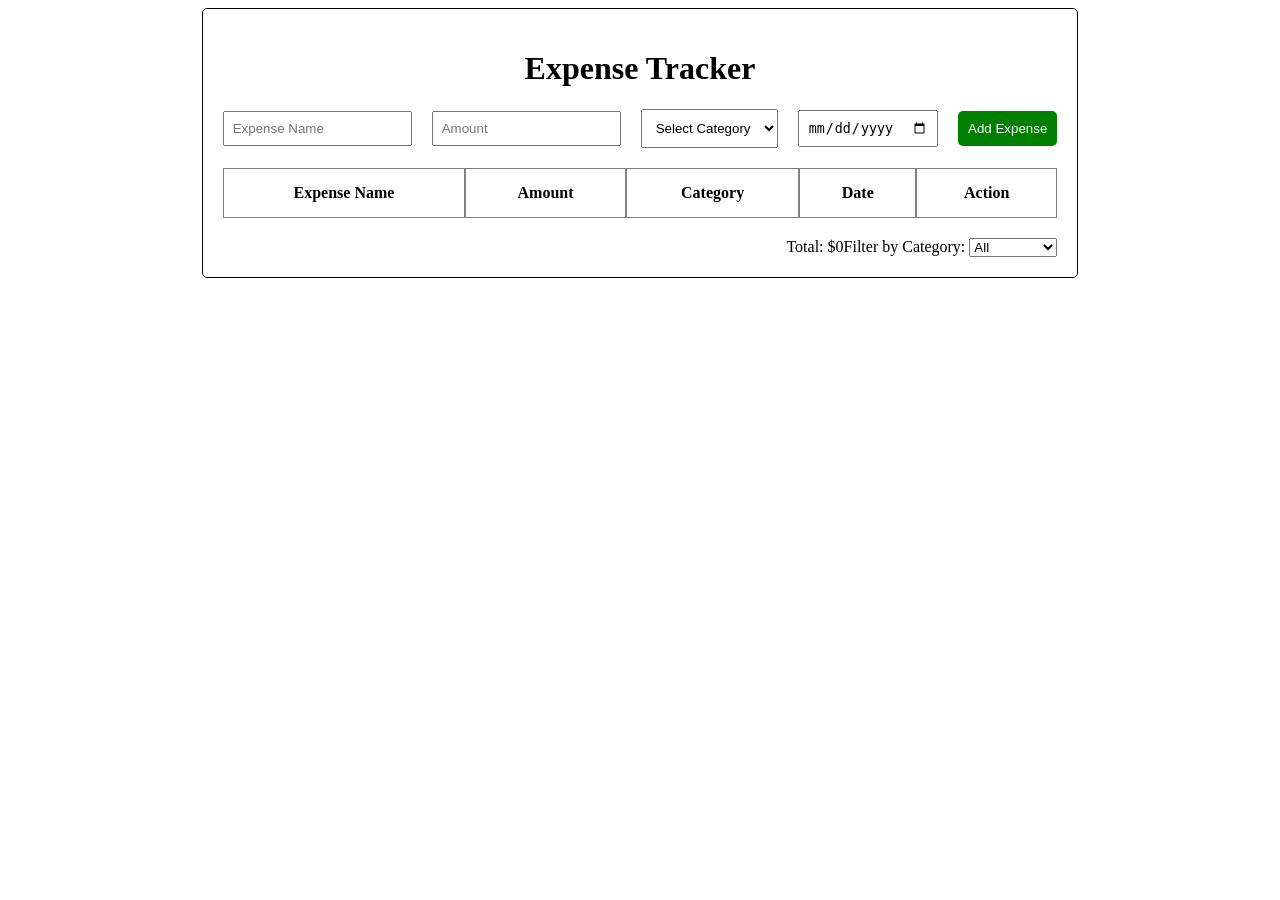
==== exp.html @ 76b5da6c "second" ====
<!DOCTYPE html>
<html lang="en">
<head>
    <meta charset="UTF-8">
    <meta name="viewport" content="width=device-width, initial-scale=1.0">
    <title>Document</title>
    <script src="exp.js"></script>
    <link rel="stylesheet" href="exp.css">
</head>
<body>
    <div class="main">
        <header class="heading">
            <h1>Expense Tracker</h1>
        </header>

        <section class="input">
            <input type="text" id="name" placeholder="Expense Name">
            <input type="text" id="amt" placeholder="Amount">

            <select id="category">
                <option value="">Select Category</option>
                <option value="transport">Transport</option>
                <option value="foods">Foods</option>
                <option value="clothing">Clothing</option>
                <option value="gifts">Gifts</option>
                <option value="electronics">Electronics</option>
            </select>

            <input type="date" id="date">

            <button type="button" onclick="add()">Add Expense</button>

        </section>

        <section class="table">
            <table cellspacing="0" id="output">
                <thead>
                    <tr>
                        <th>Expense Name</th>
                        <th>Amount</th>
                        <th>Category</th>
                        <th>Date</th>
                        <th>Action</th>
                    </tr>
                </thead>
            </table>
        </section>

        <section class="total">
            Total: $ <span id="totalDisplay">0</span>
            <div class="filter">
                Filter by Category: <select id="category">
                <option value="">All</option>
                <option value="transport">Transport</option>
                <option value="foods">Foods</option>
                <option value="clothing">Clothing</option>
                <option value="gifts">Gifts</option>
                <option value="electronics">Electronics</option>
            </select>
            </div>
        </section>

    </div>
</body>
</html>
---- exp.css ----
body{
    display: grid;
    place-items: center;

}


.main{
    padding:20px;
    border:1px solid black;
    border-radius: 5px;
}


.heading{
    text-align: center;
}


.input{
    display:flex;
    gap:20px;
    align-items: center;
    margin-bottom: 20px;
}
.input input{
    padding:8px;
}

.input select{
    padding:10px;
}


.input button{
    padding:10px;
    color:white;
    background-color: green;
    border: none;
    border-radius:5px;
}


table{
    width:100%;
    margin-bottom: 20px;
}


.tr,th,td{
    border:1px solid gray;
    padding:15px;
}

.total{
    display:flex;
    /* flex-direction: column; */
    justify-content:right;
}
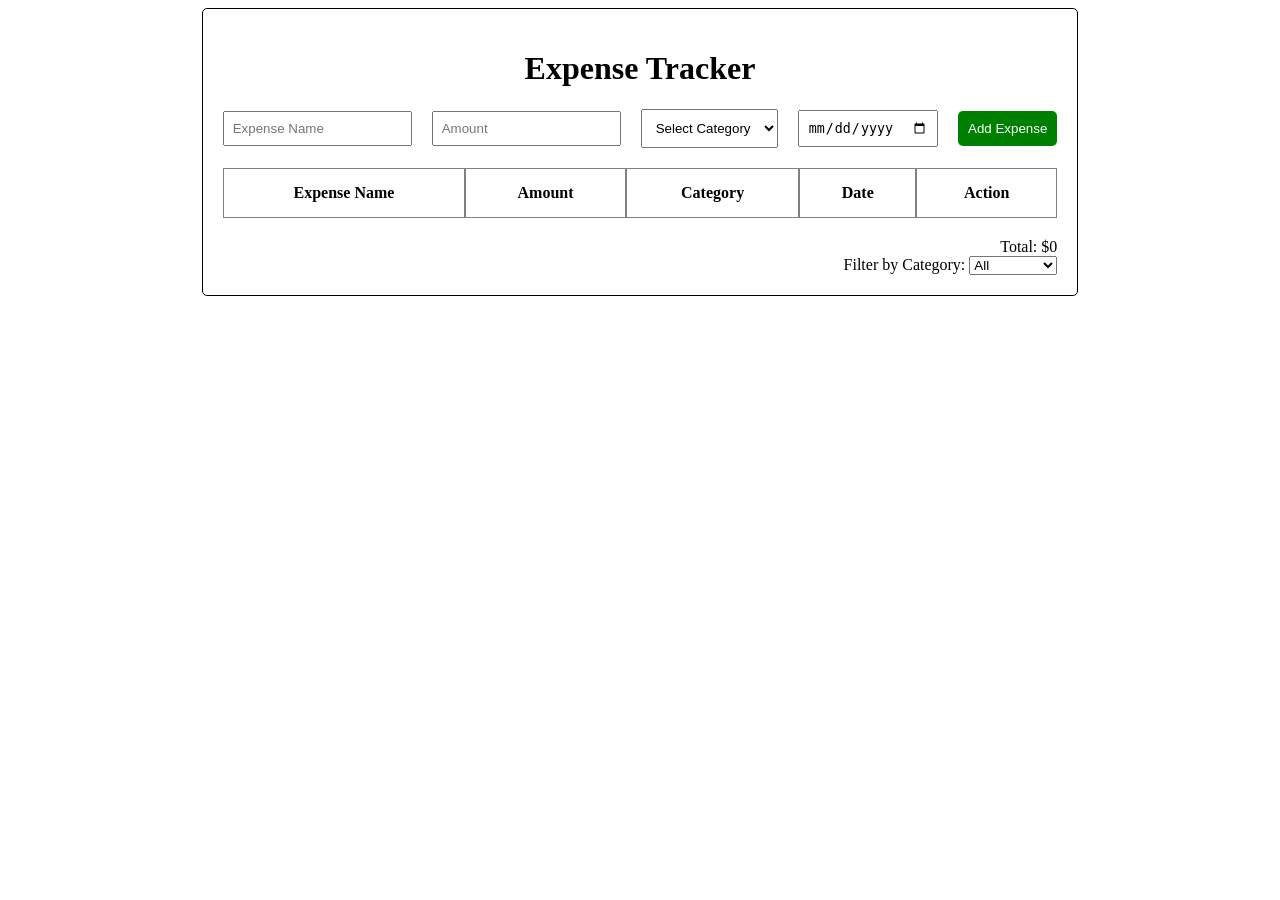
==== commit a2585ee3: "third" ====
--- a/exp.html
+++ b/exp.html
@@ -19,11 +19,11 @@
 
             <select id="category">
                 <option value="">Select Category</option>
-                <option value="transport">Transport</option>
-                <option value="foods">Foods</option>
-                <option value="clothing">Clothing</option>
-                <option value="gifts">Gifts</option>
-                <option value="electronics">Electronics</option>
+                <option value="Transport">Transport</option>
+                <option value="Foods">Foods</option>
+                <option value="Clothing">Clothing</option>
+                <option value="Gifts">Gifts</option>
+                <option value="Electronics">Electronics</option>
             </select>
 
             <input type="date" id="date">
@@ -47,19 +47,59 @@
         </section>
 
         <section class="total">
-            Total: $ <span id="totalDisplay">0</span>
+            <span id="totalDisplay">Total: $0</span>
             <div class="filter">
-                Filter by Category: <select id="category">
+                Filter by Category: <select id="filterCategory">
                 <option value="">All</option>
-                <option value="transport">Transport</option>
-                <option value="foods">Foods</option>
-                <option value="clothing">Clothing</option>
-                <option value="gifts">Gifts</option>
-                <option value="electronics">Electronics</option>
+                <option value="Transport">Transport</option>
+                <option value="Foods">Foods</option>
+                <option value=Clothing">Clothing</option>
+                <option value="Gifts">Gifts</option>
+                <option value="Electronics">Electronics</option>
             </select>
             </div>
         </section>
 
     </div>
+
+
+
+
+    
+
+    <!-- Edit Modal -->
+<div id="editModal" style="display:none; position:fixed; top:0; left:0; width:100%; height:100%;
+     background:rgba(0,0,0,0.5); justify-content:center; align-items:center;">
+
+  <div style="background:white; padding:30px; border-radius:10px; min-width:300px;">
+    <h3>Edit Expense</h3>
+
+    <input type="hidden" id="editId">
+
+    <label>Name</label><br>
+    <input type="text" id="editName"><br><br>
+
+    <label>Amount</label><br>
+    <input type="text" id="editAmt"><br><br>
+
+    <label>Category</label><br>
+    <select id="editCategory">
+      <option value="">Select Category</option>
+      <option value="Transport">Transport</option>
+      <option value="Foods">Foods</option>
+      <option value="Clothing">Clothing</option>
+      <option value="Gifts">Gifts</option>
+      <option value="Electronics">Electronics</option>
+    </select><br><br>
+
+    <label>Date</label><br>
+    <input type="date" id="editDate"><br><br>
+
+    <button onclick="saveEdit()">Save</button>
+    &nbsp;
+    <button onclick="closeEditModal()">Cancel</button>
+  </div>
+
+</div>
 </body>
 </html>
--- a/exp.css
+++ b/exp.css
@@ -40,6 +40,9 @@
     border-radius:5px;
 }
 
+button:hover{
+    cursor:pointer;
+}
 
 table{
     width:100%;
@@ -54,6 +57,7 @@
 
 .total{
     display:flex;
-    /* flex-direction: column; */
-    justify-content:right;
+    flex-direction: column;
+    align-items: flex-end;
+
 }
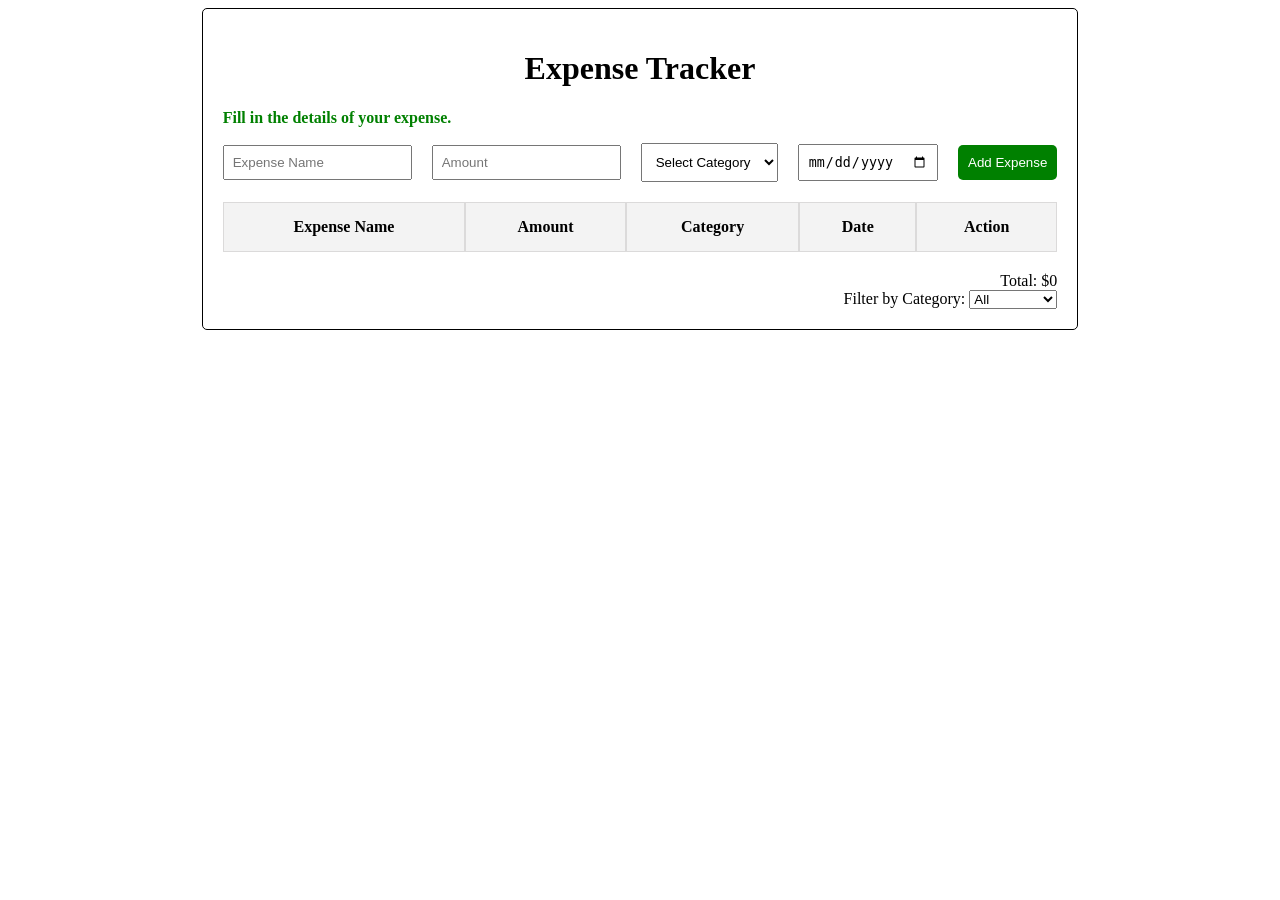
==== commit 94fcc6c6: "done" ====
--- a/exp.html
+++ b/exp.html
@@ -11,6 +11,7 @@
     <div class="main">
         <header class="heading">
             <h1>Expense Tracker</h1>
+            <p id="message">Fill in the details of your expense.</p>
         </header>
 
         <section class="input">
@@ -35,7 +36,7 @@
         <section class="table">
             <table cellspacing="0" id="output">
                 <thead>
-                    <tr>
+                    <tr id="first_row">
                         <th>Expense Name</th>
                         <th>Amount</th>
                         <th>Category</th>
@@ -49,11 +50,11 @@
         <section class="total">
             <span id="totalDisplay">Total: $0</span>
             <div class="filter">
-                Filter by Category: <select id="filterCategory">
+                Filter by Category: <select id="filterCategory" onchange="filterFunction()">
                 <option value="">All</option>
                 <option value="Transport">Transport</option>
                 <option value="Foods">Foods</option>
-                <option value=Clothing">Clothing</option>
+                <option value="Clothing">Clothing</option>
                 <option value="Gifts">Gifts</option>
                 <option value="Electronics">Electronics</option>
             </select>
@@ -62,44 +63,6 @@
 
     </div>
 
-
-
-
-    
-
-    <!-- Edit Modal -->
-<div id="editModal" style="display:none; position:fixed; top:0; left:0; width:100%; height:100%;
-     background:rgba(0,0,0,0.5); justify-content:center; align-items:center;">
-
-  <div style="background:white; padding:30px; border-radius:10px; min-width:300px;">
-    <h3>Edit Expense</h3>
-
-    <input type="hidden" id="editId">
-
-    <label>Name</label><br>
-    <input type="text" id="editName"><br><br>
-
-    <label>Amount</label><br>
-    <input type="text" id="editAmt"><br><br>
-
-    <label>Category</label><br>
-    <select id="editCategory">
-      <option value="">Select Category</option>
-      <option value="Transport">Transport</option>
-      <option value="Foods">Foods</option>
-      <option value="Clothing">Clothing</option>
-      <option value="Gifts">Gifts</option>
-      <option value="Electronics">Electronics</option>
-    </select><br><br>
-
-    <label>Date</label><br>
-    <input type="date" id="editDate"><br><br>
-
-    <button onclick="saveEdit()">Save</button>
-    &nbsp;
-    <button onclick="closeEditModal()">Cancel</button>
-  </div>
-
 </div>
 </body>
 </html>
--- a/exp.css
+++ b/exp.css
@@ -4,6 +4,12 @@
 
 }
 
+#message{
+    color:green;
+    font-weight: 700;
+    font-size:16px;
+    text-align:left;
+}
 
 .main{
     padding:20px;
@@ -44,6 +50,14 @@
     cursor:pointer;
 }
 
+
+#first_row{
+    background-color: rgb(243, 243, 243);
+}
+
+
+
+
 table{
     width:100%;
     margin-bottom: 20px;
@@ -51,7 +65,7 @@
 
 
 .tr,th,td{
-    border:1px solid gray;
+    border:1px solid rgb(219, 218, 218);
     padding:15px;
 }
 
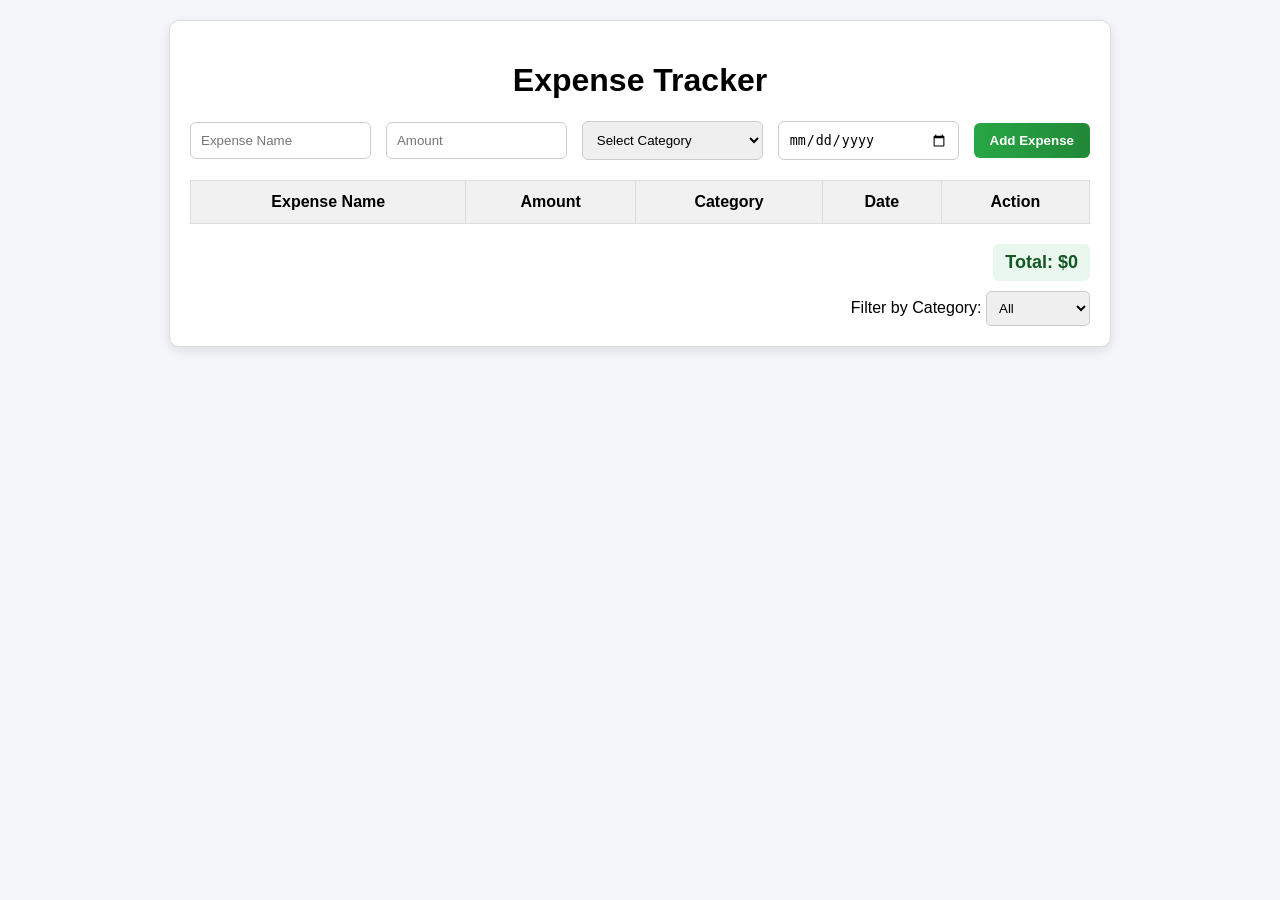
==== commit caed7178: "finished" ====
--- a/exp.html
+++ b/exp.html
@@ -3,22 +3,20 @@
 <head>
     <meta charset="UTF-8">
     <meta name="viewport" content="width=device-width, initial-scale=1.0">
-    <title>Document</title>
-    <script src="exp.js"></script>
+    <title>Expense Tracker</title>
+    <script src="exp.js" defer></script>
     <link rel="stylesheet" href="exp.css">
 </head>
 <body>
     <div class="main">
         <header class="heading">
             <h1>Expense Tracker</h1>
-            <p id="message">Fill in the details of your expense.</p>
         </header>
 
-        <section class="input">
-            <input type="text" id="name" placeholder="Expense Name">
-            <input type="text" id="amt" placeholder="Amount">
-
-            <select id="category">
+        <form id="expenseForm" onsubmit="add(event)" class="input">
+            <input type="text" id="name" placeholder="Expense Name" required>
+            <input type="number" id="amt" placeholder="Amount" required>
+            <select id="category" required>
                 <option value="">Select Category</option>
                 <option value="Transport">Transport</option>
                 <option value="Foods">Foods</option>
@@ -26,12 +24,9 @@
                 <option value="Gifts">Gifts</option>
                 <option value="Electronics">Electronics</option>
             </select>
-
-            <input type="date" id="date">
-
-            <button type="button" onclick="add()">Add Expense</button>
-
-        </section>
+            <input type="date" id="date" required>
+            <button type="submit">Add Expense</button>
+        </form>
 
         <section class="table">
             <table cellspacing="0" id="output">
@@ -50,19 +45,43 @@
         <section class="total">
             <span id="totalDisplay">Total: $0</span>
             <div class="filter">
-                Filter by Category: <select id="filterCategory" onchange="filterFunction()">
-                <option value="">All</option>
-                <option value="Transport">Transport</option>
-                <option value="Foods">Foods</option>
-                <option value="Clothing">Clothing</option>
-                <option value="Gifts">Gifts</option>
-                <option value="Electronics">Electronics</option>
-            </select>
+                Filter by Category: 
+                <select id="filterCategory" onchange="filterFunction()">
+                    <option value="">All</option>
+                    <option value="Transport">Transport</option>
+                    <option value="Foods">Foods</option>
+                    <option value="Clothing">Clothing</option>
+                    <option value="Gifts">Gifts</option>
+                    <option value="Electronics">Electronics</option>
+                </select>
             </div>
         </section>
-
     </div>
 
+
+<div id="editModal" class="modal">
+  <div class="modal-content">
+    <span class="close" onclick="closeModal()">&times;</span>
+    <h2>Edit Expense</h2>
+    <form id="editForm" onsubmit="saveEdit(event)">
+      <input type="text" id="editName" placeholder="Expense Name" required>
+      <input type="number" id="editAmt" placeholder="Amount" required>
+      <select id="editCategory" required>
+        <option value="">Select Category</option>
+        <option value="Transport">Transport</option>
+        <option value="Foods">Foods</option>
+        <option value="Clothing">Clothing</option>
+        <option value="Gifts">Gifts</option>
+        <option value="Electronics">Electronics</option>
+      </select>
+      <input type="date" id="editDate" required>
+      <button type="submit">Save Changes</button>
+    </form>
+  </div>
 </div>
+
+
+
+
 </body>
-</html>+</html>
--- a/exp.css
+++ b/exp.css
@@ -1,77 +1,227 @@
-body{
+body {
     display: grid;
     place-items: center;
-
-}
-
-#message{
-    color:green;
-    font-weight: 700;
-    font-size:16px;
-    text-align:left;
-}
-
-.main{
-    padding:20px;
-    border:1px solid black;
-    border-radius: 5px;
-}
-
-
-.heading{
+    font-family: Arial, sans-serif;
+    background-color: #f4f6f9;
+    margin: 0;
+    padding: 20px;
+}
+
+.main {
+    padding: 20px;
+    border: 1px solid #ddd;
+    border-radius: 10px;
+    background: #fff;
+    width: 90%;
+    max-width: 900px;
+    box-shadow: 0 4px 12px rgba(0,0,0,0.1);
+}
+
+.heading {
     text-align: center;
-}
-
-
-.input{
-    display:flex;
-    gap:20px;
+    margin-bottom: 20px;
+}
+
+.input {
+    display: flex;
+    gap: 15px;
     align-items: center;
     margin-bottom: 20px;
-}
-.input input{
-    padding:8px;
-}
-
-.input select{
-    padding:10px;
-}
-
-
-.input button{
-    padding:10px;
-    color:white;
-    background-color: green;
+    flex-wrap: wrap;
+}
+
+.input input, .input select {
+    padding: 10px;
+    border: 1px solid #ccc;
+    border-radius: 6px;
+    outline: none;
+    flex: 1;
+    min-width: 150px;
+}
+
+.input input:focus, .input select:focus {
+    border-color: #007bff;
+}
+
+.input button {
+    padding: 10px 16px;
+    background: linear-gradient(90deg, #28a745, #218838);
+    color: white;
     border: none;
-    border-radius:5px;
-}
-
-button:hover{
-    cursor:pointer;
-}
-
-
-#first_row{
-    background-color: rgb(243, 243, 243);
-}
-
-
-
-
-table{
-    width:100%;
+    border-radius: 6px;
+    font-weight: bold;
+}
+
+.input button:hover {
+    transform: scale(1.05);
+    opacity: 0.9;
+    cursor: pointer;
+}
+
+table {
+    width: 100%;
     margin-bottom: 20px;
-}
-
-
-.tr,th,td{
-    border:1px solid rgb(219, 218, 218);
-    padding:15px;
-}
-
-.total{
-    display:flex;
+    border-collapse: collapse;
+}
+
+th, td {
+    border: 1px solid #ddd;
+    padding: 12px;
+    text-align: center;
+}
+
+#first_row {
+    background-color: #f1f1f1;
+    font-weight: bold;
+}
+
+
+table tr:hover {
+    background-color: #f0f8ff;
+}
+
+.table button {
+    padding: 6px 12px;
+    margin: 2px;
+    border-radius: 4px;
+    border: none;
+    cursor: pointer;
+    font-size: 14px;
+}
+
+.table button:first-child {
+    background-color: #007bff;
+    color: white;
+}
+.table button:last-child {
+    background-color: #dc3545;
+    color: white;
+}
+.table button:hover {
+    opacity: 0.85;
+}
+
+.total {
+    display: flex;
     flex-direction: column;
     align-items: flex-end;
-
-}+    gap: 10px;
+}
+
+#totalDisplay {
+    font-size: 18px;
+    font-weight: bold;
+    background: #e9f7ef;
+    padding: 8px 12px;
+    border-radius: 6px;
+    color: #155724;
+}
+
+.filter select {
+    padding: 8px;
+    border-radius: 5px;
+    border: 1px solid #ccc;
+}
+
+.modal {
+    display: none;
+    position: fixed;
+    z-index: 1000;
+    left: 0; 
+    top: 0;
+    width: 100%; 
+    height: 100%;
+    background: rgba(0,0,0,0.6);
+    backdrop-filter: blur(3px);
+}
+
+.modal-content {
+    background: #fff;
+    margin: 8% auto;
+    padding: 25px;
+    border-radius: 12px;
+    width: 90%;
+    max-width: 450px;
+    box-shadow: 0 8px 20px rgba(0,0,0,0.25);
+    animation: slideDown 0.3s ease-out;
+}
+
+.modal-content h2 {
+    margin-top: 0;
+    font-size: 20px;
+    text-align: center;
+    color: #333;
+    border-bottom: 1px solid #eee;
+    padding-bottom: 10px;
+}
+
+.close {
+    float: right;
+    font-size: 26px;
+    font-weight: bold;
+    color: #666;
+    cursor: pointer;
+    transition: color 0.2s;
+}
+.close:hover {
+    color: #000;
+}
+
+
+#editForm {
+    display: flex;
+    flex-direction: column;
+    gap: 12px;
+    margin-top: 15px;
+}
+
+#editForm input, #editForm select {
+    padding: 10px;
+    border: 1px solid #ccc;
+    border-radius: 6px;
+    outline: none;
+    transition: border-color 0.3s;
+}
+
+#editForm input:focus, #editForm select:focus {
+    border-color: #007bff;
+}
+
+#editForm button {
+    padding: 10px;
+    background: linear-gradient(90deg, #007bff, #0056b3);
+    color: white;
+    border: none;
+    border-radius: 6px;
+    font-weight: bold;
+    cursor: pointer;
+    transition: transform 0.2s, opacity 0.3s;
+}
+#editForm button:hover {
+    transform: scale(1.05);
+    opacity: 0.9;
+}
+
+
+
+@keyframes slideDown {
+    from {opacity: 0; transform: translateY(-20px);}
+    to {opacity: 1; transform: translateY(0);}
+}
+
+
+@media (max-width: 600px) {
+    .input {
+        flex-direction: column;
+        gap: 10px;
+    }
+    table {
+        font-size: 14px;
+    }
+    .table {
+        overflow-x: auto;
+    }
+    table {
+        min-width: 600px;
+    }
+}
